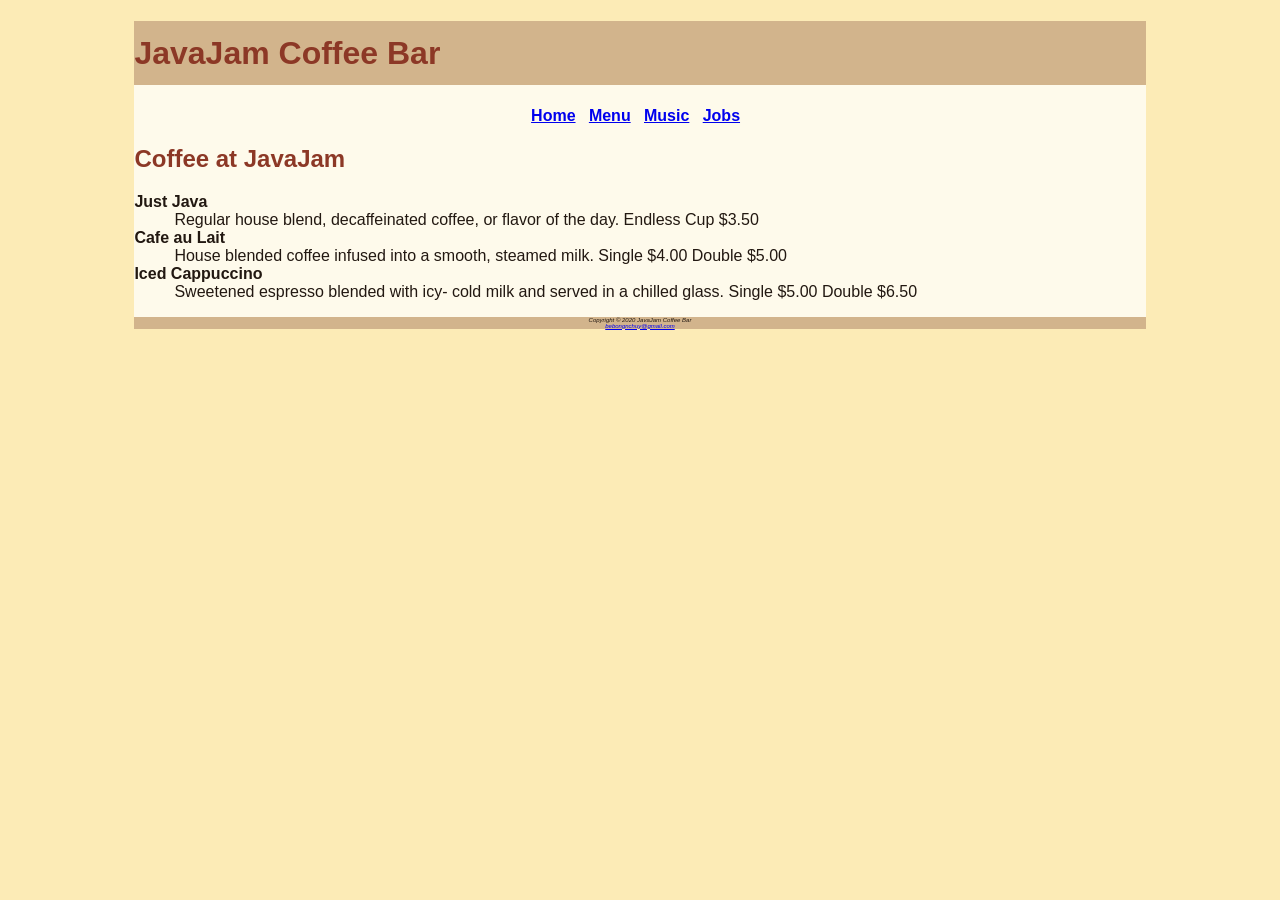
==== menu.html @ 098da1e4 "feat: initialize repository.     - Add content for JavaJam Coffee Bar" ====
<!DOCTYPE html>
<html lang="en">

<head>
    <meta charset="UTF-8">
    <meta name="viewport" content="width=device-width, initial-scale=1.0">
    <title>JavaJam Coffee Bar Menu</title>
    <link rel="stylesheet" href="style.css">
</head>

<body>
    <div id="wrapper">

        <header>
            <h1>JavaJam Coffee Bar</h1>
        </header>
        <nav><b><a href="index.html">Home</a>&nbsp;&nbsp; <a href="menu.html">Menu</a>&nbsp;&nbsp; <a href="music.html">Music</a>&nbsp;&nbsp; <a href="jobs.html">Jobs</a>&nbsp;&nbsp;</b></nav>
        <main>
            <h2>Coffee at JavaJam</h2>
            <dl>
                <dt><strong>Just Java</strong></dt>
                <dd>Regular house blend, decaffeinated coffee, or flavor of the day. Endless Cup $3.50</dd>


                <dt><strong>Cafe au Lait</strong></dt>
                <dd>House blended coffee infused into a smooth, steamed milk. Single $4.00 Double $5.00</dd>


                <dt><strong>Iced Cappuccino</strong></dt>
                <dd>Sweetened espresso blended with icy- cold milk and served in a chilled glass. Single $5.00 Double $6.50</dd>
            </dl>
        </main>
        <footer>
            <small><i>Copyright © 2020 JavaJam Coffee Bar</i></small><br>
            <a href="mailto:bebongnchuy@gmail.com ">bebongnchuy@gmail.com</a>
        </footer>
    </div>
</body>

</html>
---- style.css ----
body {
    background-color: #fcebb6;
    color: #221811;
    font-family: Tahoma, Arial, Verdana, sans-serif;
}

header {
    color: #8c3826;
    background-color: #d2b48c;
}

nav {
    text-align: center;
    font-weight: 700;
}

h1 {
    line-height: 200%;
}

h2 {
    color: #8c3826;
}

footer {
    background-color: #d2b48c;
    font-size: .06em;
    font-style: italic;
    text-align: center;
}

#wrapper {
    width: 80%;
    background-color: #FEFAEB;
    margin: 0 auto;
}
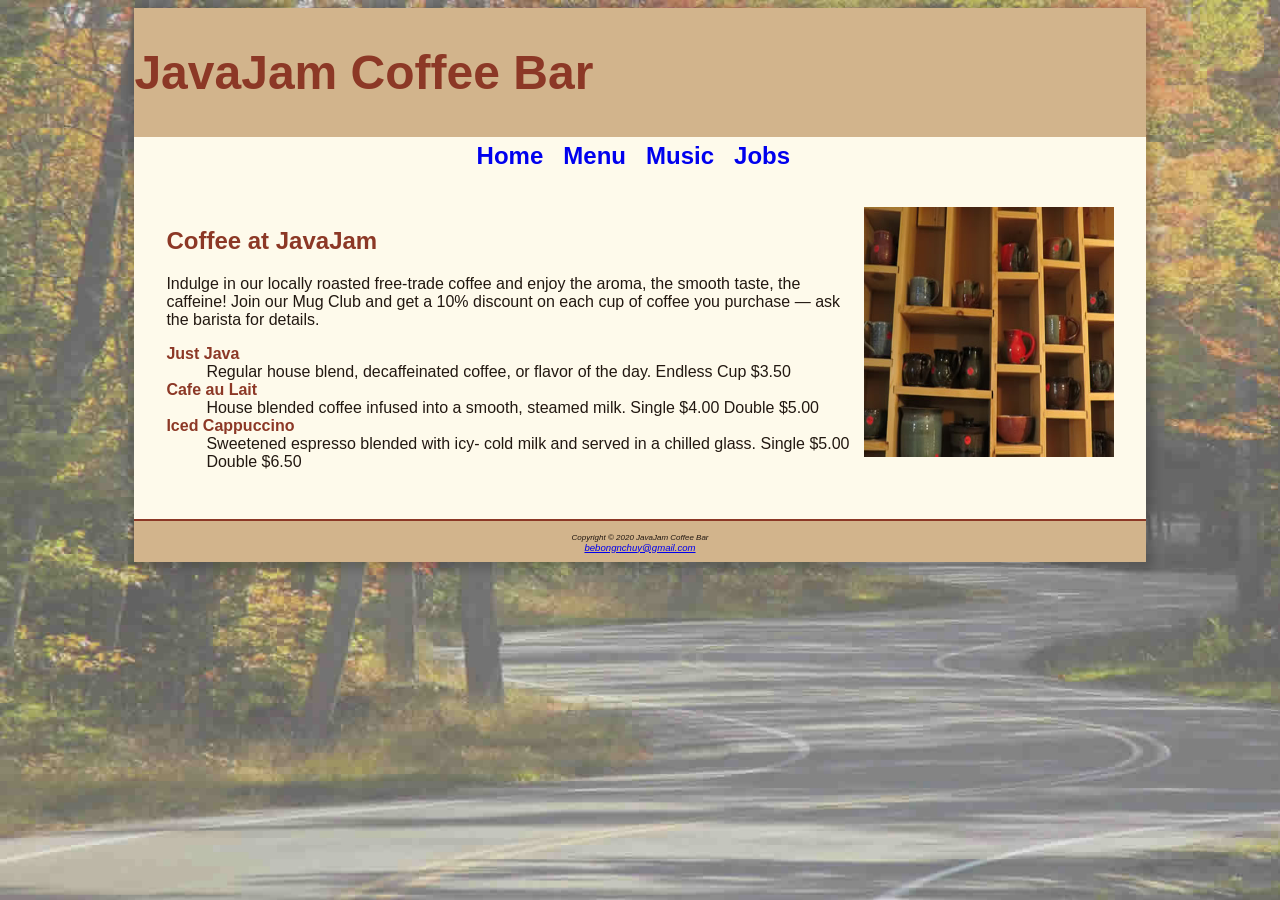
==== commit 4a0bda3a: "style: Add visual stylings for project" ====
--- a/menu.html
+++ b/menu.html
@@ -16,7 +16,10 @@
         </header>
         <nav><b><a href="index.html">Home</a>&nbsp;&nbsp; <a href="menu.html">Menu</a>&nbsp;&nbsp; <a href="music.html">Music</a>&nbsp;&nbsp; <a href="jobs.html">Jobs</a>&nbsp;&nbsp;</b></nav>
         <main>
+            <img src="images/javajam/mugs.jpg" alt="image of mugs" height="250" width="250" align="right">
             <h2>Coffee at JavaJam</h2>
+            <p>Indulge in our locally roasted free-trade coffee and enjoy the aroma, the smooth taste, the caffeine! Join our Mug Club and get a 10% discount on each cup of coffee you purchase &mdash; ask the barista for details.
+            </p>
             <dl>
                 <dt><strong>Just Java</strong></dt>
                 <dd>Regular house blend, decaffeinated coffee, or flavor of the day. Endless Cup $3.50</dd>
--- a/style.css
+++ b/style.css
@@ -1,36 +1,85 @@
 body {
     background-color: #fcebb6;
+    background-image: url(images/javajam/fadedroad50.jpg);
+    background-repeat: no-repeat;
+    background-attachment: fixed;
+    background-size: cover;
     color: #221811;
     font-family: Tahoma, Arial, Verdana, sans-serif;
+}
+
+#wrapper {
+    width: 80%;
+    min-width: 900px;
+    max-width: 1280px;
+    background-color: #FEFAEB;
+    margin: 0 auto;
+    box-shadow: 2px 2px 10px 5px rgba(0, 0, 0, 0.2);
 }
 
 header {
     color: #8c3826;
     background-color: #d2b48c;
+    padding-bottom: 5px;
+    padding-top: 5px;
 }
 
 nav {
     text-align: center;
     font-weight: 700;
+    font-size: 1.5em;
+    padding-top: 5px;
+    padding-bottom: 5px;
+}
+
+nav a {
+    text-decoration: none;
+}
+
+main {
+    padding: 2em;
 }
 
 h1 {
-    line-height: 200%;
+    font-size: 3em;
 }
 
 h2 {
     color: #8c3826;
 }
 
+h3,
+dt {
+    color: #8C3826;
+}
+
+h4 {
+    background-color: #d2b48c;
+    font-size: 1.2em;
+    padding-left: .5em;
+    padding-bottom: .25em;
+}
+
 footer {
     background-color: #d2b48c;
-    font-size: .06em;
+    font-size: .6em;
     font-style: italic;
     text-align: center;
+    padding: 1em;
+    border-top: 2px solid #8C3826;
 }
 
-#wrapper {
-    width: 80%;
-    background-color: #FEFAEB;
-    margin: 0 auto;
+img {
+    padding: auto 10px;
+}
+
+.details {
+    padding: auto 20%;
+}
+
+#homehero {
+    height: 300px;
+    background-image: url(images/javajam/hero.jpg);
+    background-repeat: no-repeat;
+    background-size: cover;
 }
